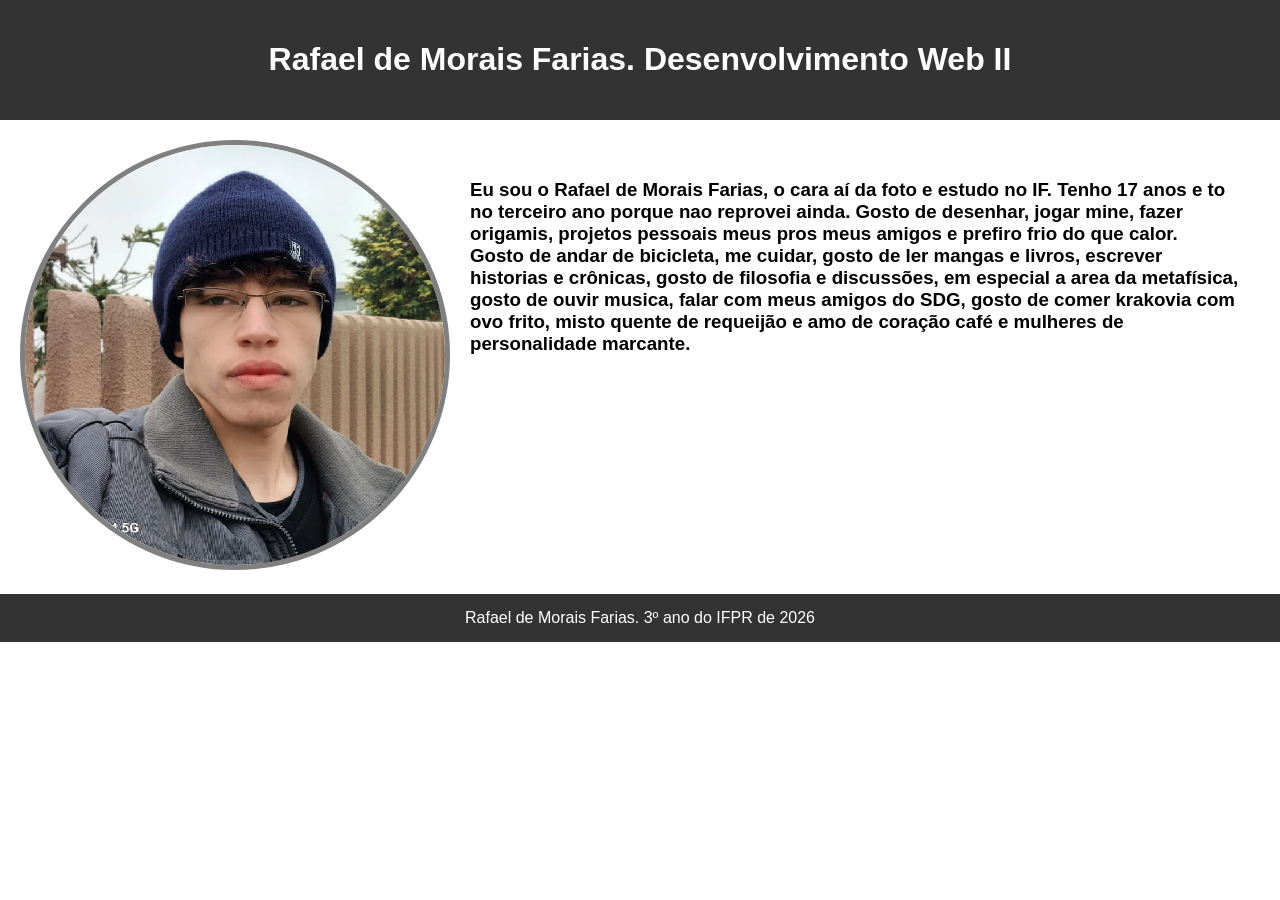
==== 00_apresentacao/index.html @ b46a6526 "feat: adiciona pagina de apresentacao e atualiza README" ====
<!DOCTYPE html>
<html lang="pt-br">
<head>
    <link rel="stylesheet" href="style.css">
    <meta charset="UTF-8">
    <meta name="viewport" content="width=device-width, initial-scale=1.0">
    <title>Site atividade 23/02/2026</title>
</head>
<body>
    <header>
        <div class="header-container">
            <h1>Rafael de Morais Farias. Desenvolvimento Web II</h1>
        </div>
    </header>
    <main>
    <aside>
       <img src="imgs/eu.jpeg" alt="Rafael de Morais Farias">
    </aside> 
        <section>
        <h3>   
        Eu sou o Rafael de Morais Farias, o cara aí da foto e estudo no IF. Tenho 17 anos e to no terceiro ano porque nao reprovei ainda. Gosto de desenhar, jogar mine, fazer origamis, projetos pessoais meus pros meus amigos e prefiro frio do que calor. <br>
        Gosto de andar de bicicleta, me cuidar, gosto de ler mangas e livros, escrever historias e crônicas, gosto de filosofia e discussões, em especial a area da metafísica, gosto de ouvir musica, falar com meus amigos do SDG, gosto de comer krakovia com ovo frito, misto quente de requeijão e amo de coração café e mulheres de personalidade marcante.<br> 
        </h3>
        </section> 

    </main>
</body>
<footer>
Rafael de Morais Farias. 3º ano do IFPR de 2026
</footer>
</html>
---- 00_apresentacao/style.css ----
/* Estilos gerais */
body {
    margin: 0;
    padding: 0;
    font-family: Arial, sans-serif;
}

/* Cabeçalho */
header {
    background-color: #333;
    color: white;
    padding: 20px;
    text-align: center;
}

/* Conteúdo principal */
main {
    display: flex;
    min-height: 400px;
    padding: 20px;
}


/* Rodapé */
footer {
    display: block;
    background-color: #333;
    color: white;
    text-align: center;
    padding: 15px;
}

img {
    width: 420px;
    height: 420px;
    border-radius: 50%;
    object-fit: cover;
    border: 5px solid grey;
    margin: 20px, 20px, 20px, 20px;
}

aside {
    flex: 1;
}

section {
    border: 20px solid white;
}
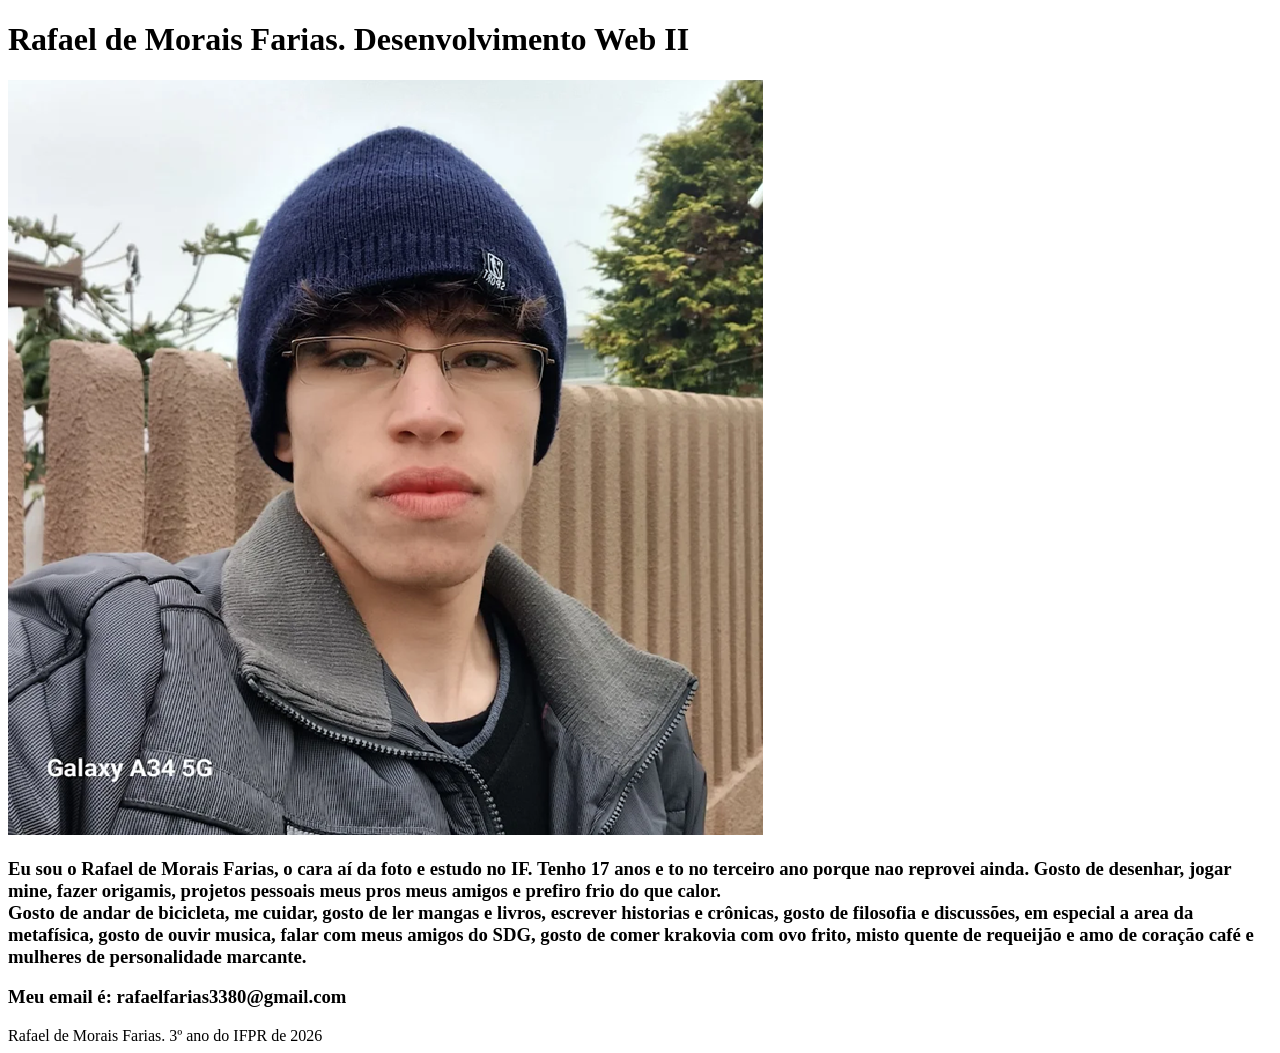
==== commit ababd4ea: "feat: aula03 - introducao ao PHP, variaveis e includes" ====
--- a/00_apresentacao/index.html
+++ b/00_apresentacao/index.html
@@ -1,7 +1,6 @@
 <!DOCTYPE html>
 <html lang="pt-br">
 <head>
-    <link rel="stylesheet" href="style.css">
     <meta charset="UTF-8">
     <meta name="viewport" content="width=device-width, initial-scale=1.0">
     <title>Site atividade 23/02/2026</title>
@@ -19,7 +18,9 @@
         <section>
         <h3>   
         Eu sou o Rafael de Morais Farias, o cara aí da foto e estudo no IF. Tenho 17 anos e to no terceiro ano porque nao reprovei ainda. Gosto de desenhar, jogar mine, fazer origamis, projetos pessoais meus pros meus amigos e prefiro frio do que calor. <br>
-        Gosto de andar de bicicleta, me cuidar, gosto de ler mangas e livros, escrever historias e crônicas, gosto de filosofia e discussões, em especial a area da metafísica, gosto de ouvir musica, falar com meus amigos do SDG, gosto de comer krakovia com ovo frito, misto quente de requeijão e amo de coração café e mulheres de personalidade marcante.<br> 
+        Gosto de andar de bicicleta, me cuidar, gosto de ler mangas e livros, escrever historias e crônicas, gosto de filosofia e discussões, em especial a area da metafísica, gosto de ouvir musica, falar com meus amigos do SDG, gosto de comer krakovia com ovo frito, misto quente de requeijão e amo de coração café e mulheres de personalidade marcante.<p> 
+        Meu email é: rafaelfarias3380@gmail.com 
+        </p>   
         </h3>
         </section> 
 
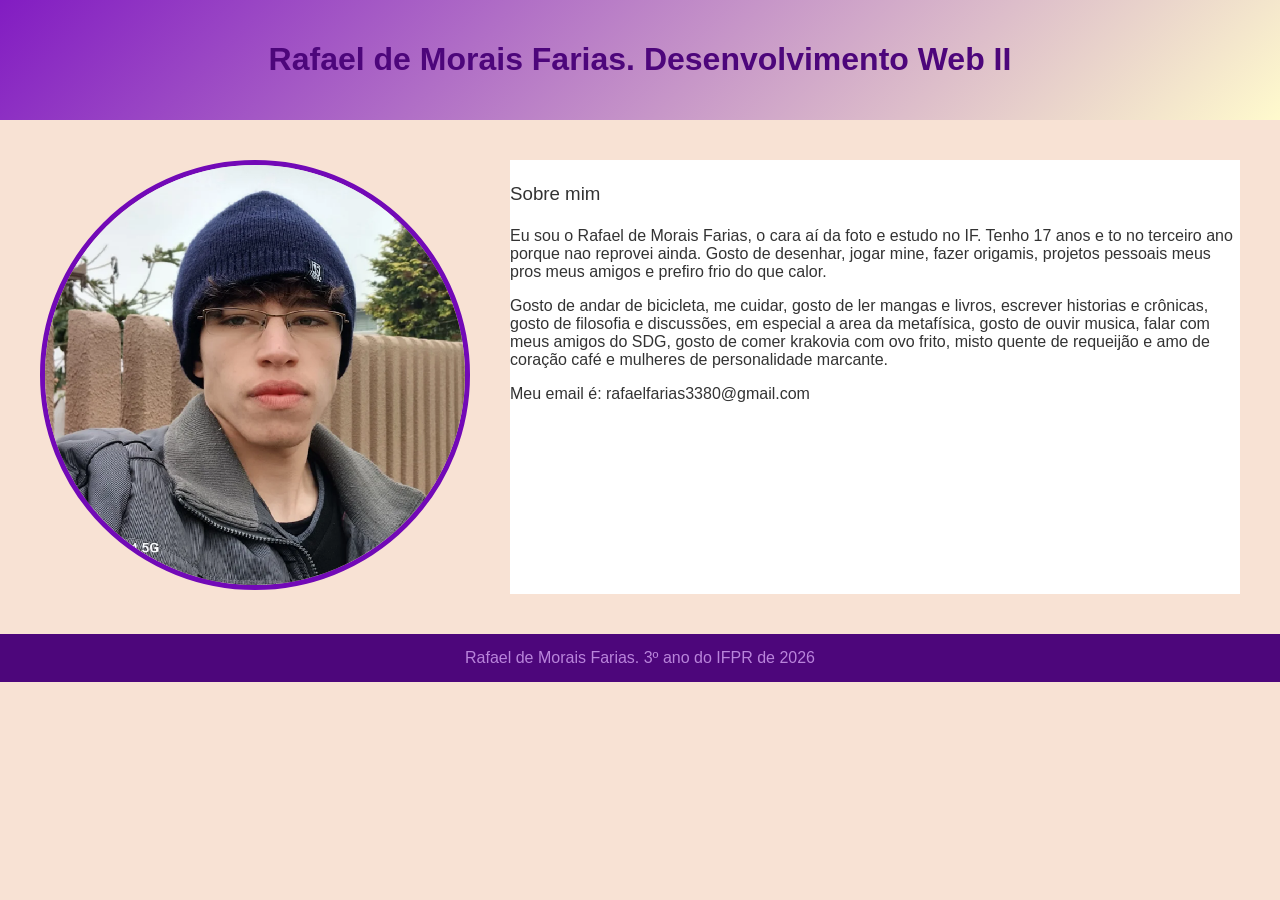
==== commit 12446b0d: "ajustes das coisas das ultimas aulas" ====
--- a/00_apresentacao/index.html
+++ b/00_apresentacao/index.html
@@ -1,6 +1,7 @@
 <!DOCTYPE html>
 <html lang="pt-br">
 <head>
+    <link rel="stylesheet" href="style.css">
     <meta charset="UTF-8">
     <meta name="viewport" content="width=device-width, initial-scale=1.0">
     <title>Site atividade 23/02/2026</title>
@@ -16,12 +17,10 @@
        <img src="imgs/eu.jpeg" alt="Rafael de Morais Farias">
     </aside> 
         <section>
-        <h3>   
-        Eu sou o Rafael de Morais Farias, o cara aí da foto e estudo no IF. Tenho 17 anos e to no terceiro ano porque nao reprovei ainda. Gosto de desenhar, jogar mine, fazer origamis, projetos pessoais meus pros meus amigos e prefiro frio do que calor. <br>
-        Gosto de andar de bicicleta, me cuidar, gosto de ler mangas e livros, escrever historias e crônicas, gosto de filosofia e discussões, em especial a area da metafísica, gosto de ouvir musica, falar com meus amigos do SDG, gosto de comer krakovia com ovo frito, misto quente de requeijão e amo de coração café e mulheres de personalidade marcante.<p> 
-        Meu email é: rafaelfarias3380@gmail.com 
-        </p>   
-        </h3>
+        <h3>   Sobre mim </h3>
+        <p>Eu sou o Rafael de Morais Farias, o cara aí da foto e estudo no IF. Tenho 17 anos e to no terceiro ano porque nao reprovei ainda. Gosto de desenhar, jogar mine, fazer origamis, projetos pessoais meus pros meus amigos e prefiro frio do que calor. </p>
+        <p>Gosto de andar de bicicleta, me cuidar, gosto de ler mangas e livros, escrever historias e crônicas, gosto de filosofia e discussões, em especial a area da metafísica, gosto de ouvir musica, falar com meus amigos do SDG, gosto de comer krakovia com ovo frito, misto quente de requeijão e amo de coração café e mulheres de personalidade marcante.</p>
+        <p>Meu email é: rafaelfarias3380@gmail.com </p>
         </section> 
 
     </main>
--- a/00_apresentacao/style.css
+++ b/00_apresentacao/style.css
@@ -0,0 +1,76 @@
+/* Estilos gerais */
+body {
+    margin: 0;
+    padding: 0;
+    font-family: Arial, sans-serif;
+    background: #F8E2D4;
+    color: #4D067B;
+}
+
+/* Cabeçalho */
+header {
+    background: linear-gradient(135deg, #821cc2, #fffacd); /* mantém degrade */
+    color: #4D067B;
+    padding: 20px;
+    text-align: center;
+}
+
+/* Conteúdo principal */
+main {
+    display: flex;
+    min-height: 400px;
+    padding: 20px;
+}
+
+/* Rodapé */
+footer {
+    display: block;
+    background-color: #4D067B;
+    color: #B984DB;
+    text-align: center;
+    padding: 15px;
+}
+
+/* Imagem */
+img {
+    width: 420px;
+    height: 420px;
+    border-radius: 50%;
+    object-fit: cover;
+    border: 5px solid #7209B7;
+    margin: 20px;
+}
+
+/* Lateral */
+aside {
+    flex: 1;
+}
+
+/* Seção */
+section {
+    border: 20px solid #F8E2D4;
+}
+
+/* Texto dentro da box branca */
+section {
+    color: #333; /* texto escuro pra fundo branco */
+}
+/* Seção (box branca) */
+section {
+    border: 20px solid #F8E2D4;
+    background: white;
+    color: #333; /* 👈 texto escuro */
+}
+
+/* Texto dentro da section */
+section h3 {
+    color: #333;
+    font-weight: normal;
+    line-height: 1.6;
+}
+
+/* Parágrafo dentro */
+section p {
+    margin-top: 10px;
+    color: #333;
+}
